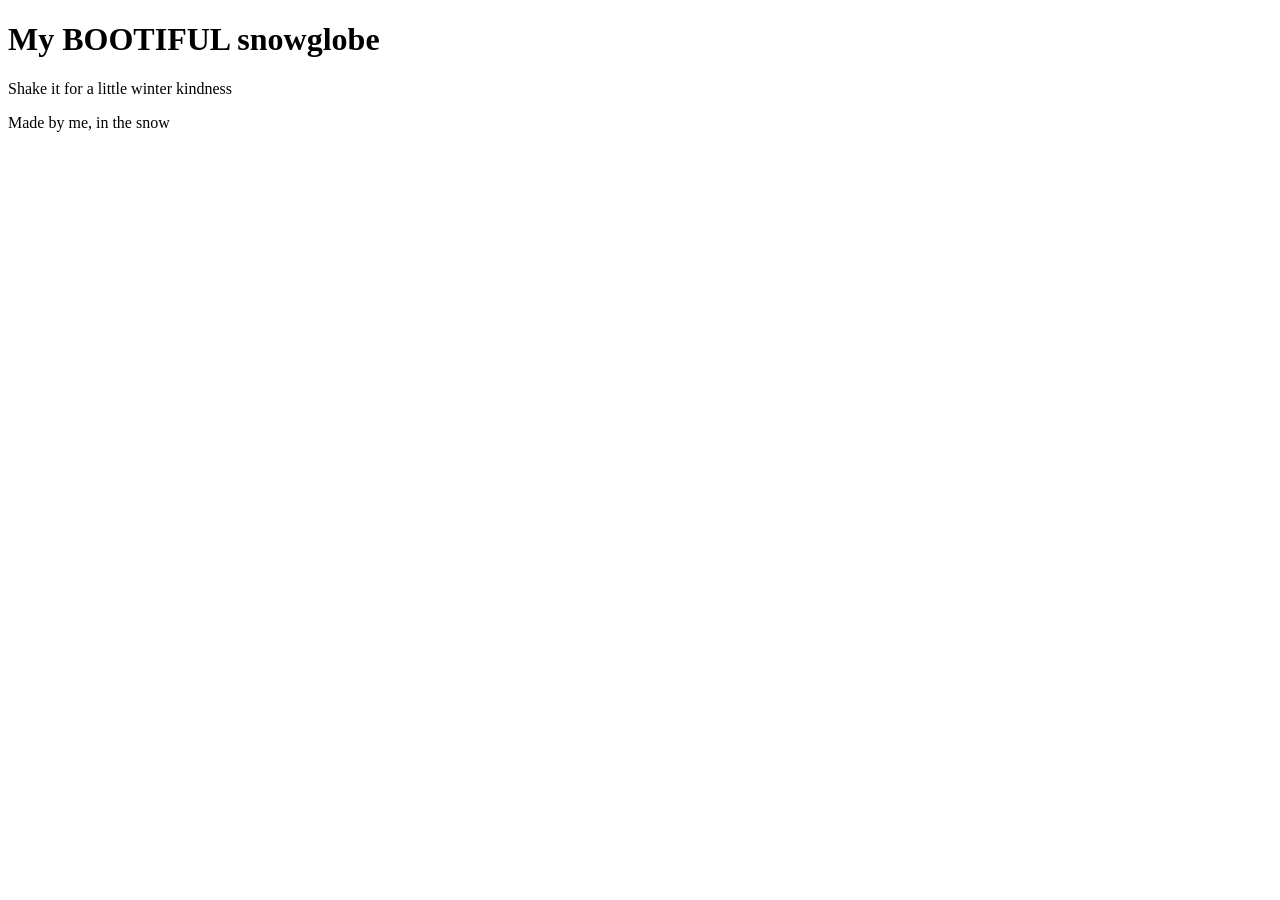
==== my-snowglobe/index.html @ 7acc8939 "New changes-Just started btw" ====
<!DOCTYPE html>
<html lang="en">
    <head>
        <meta charset="utf-8" />
        <title>THIS_IS_PEAK</title>
    </head>
    <body>
        <header class="hero">
        <h1>My BOOTIFUL snowglobe</h1>
        <p class="tagline">Shake it for a little winter kindness</p>
        </header>
        <main>
            <section class="globe-card">
            
            </section>
        </main>
        <footer>
            <p>Made by me, in the snow</p>
        </footer>

    </body>
</html>
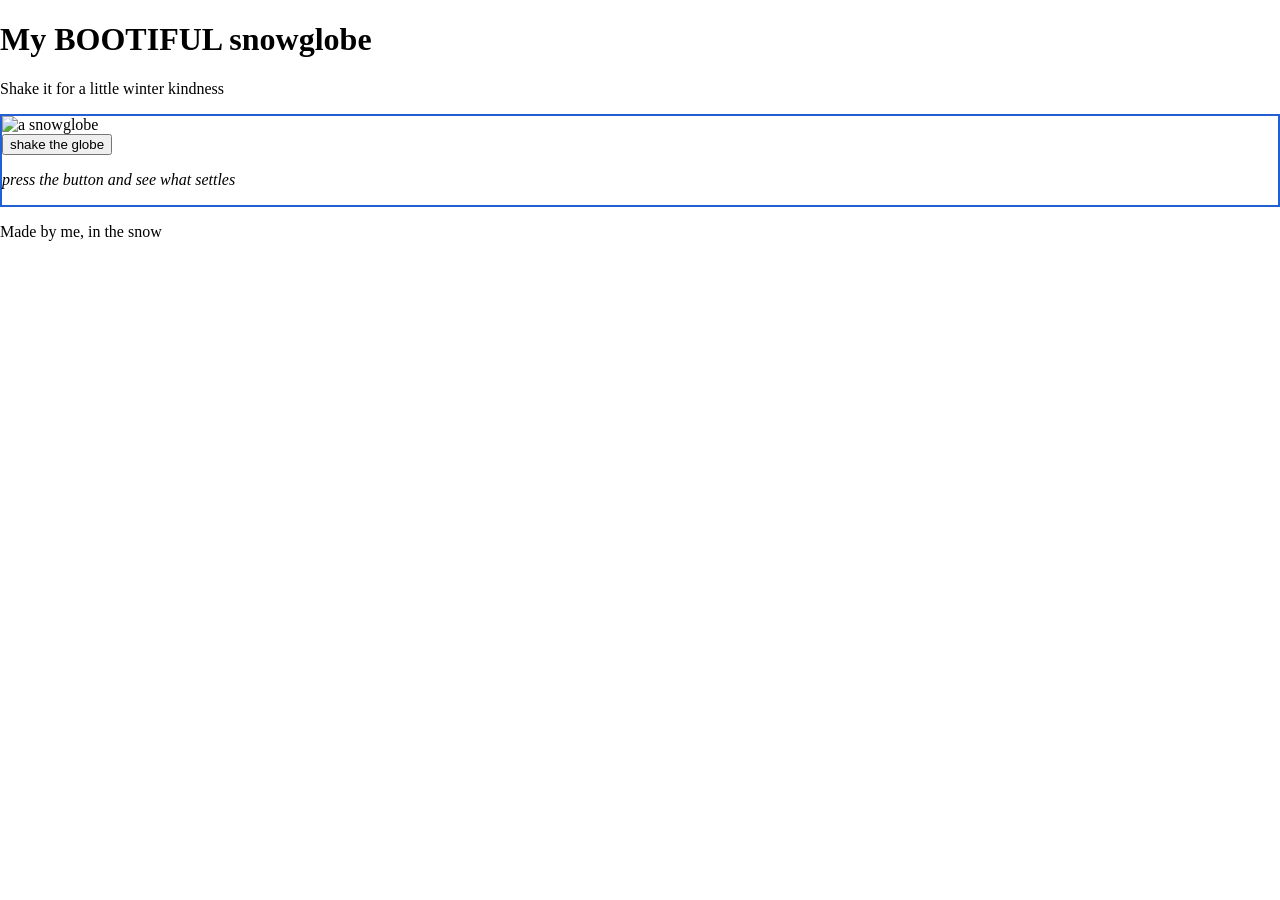
==== commit 68ca00c7: "Wow this actually is cooking" ====
--- a/my-snowglobe/index.html
+++ b/my-snowglobe/index.html
@@ -3,6 +3,7 @@
     <head>
         <meta charset="utf-8" />
         <title>THIS_IS_PEAK</title>
+        <link rel="stylesheet" href="style.css" />
     </head>
     <body>
         <header class="hero">
@@ -11,8 +12,12 @@
         </header>
         <main>
             <section class="globe-card">
-            
-            </section>
+            <div class="globe" id="globe">
+                <img class="scene" src="snowglobe.png" alt="a snowglobe" />
+            </div>
+            <button id="shake">shake the globe</button>
+            <p class="message" id="message">press the button and see what settles</p>
+        </section>
         </main>
         <footer>
             <p>Made by me, in the snow</p>
--- a/my-snowglobe/style.css
+++ b/my-snowglobe/style.css
@@ -0,0 +1,10 @@
+body {
+    margin: 0;
+}
+
+.globe-card {
+    border: 2px solid #235fd4;
+}
+#message {
+    font-style: italic;
+}
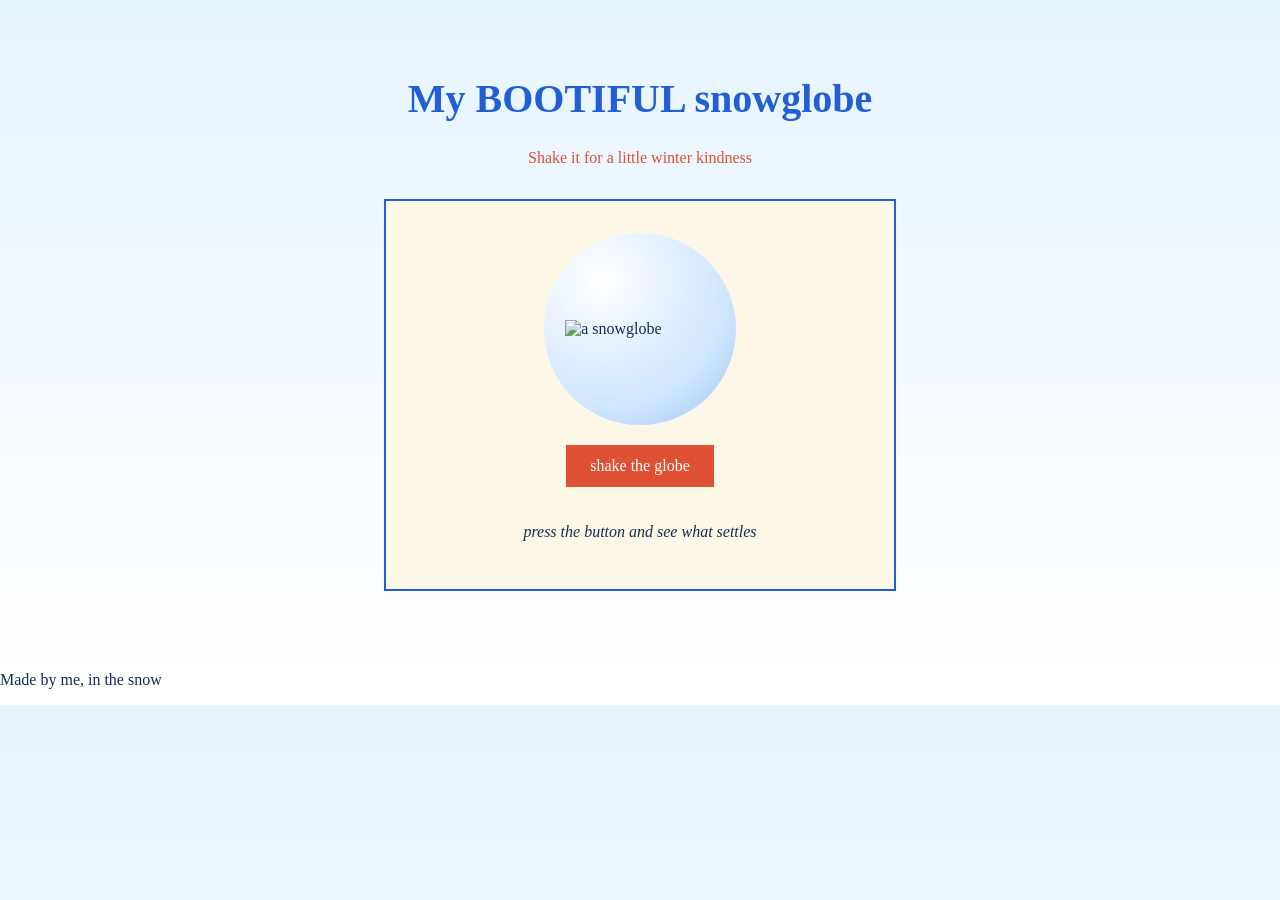
==== commit 4b7f4048: "I'm done. Finally!!!" ====
--- a/my-snowglobe/index.html
+++ b/my-snowglobe/index.html
@@ -22,6 +22,7 @@
         <footer>
             <p>Made by me, in the snow</p>
         </footer>
+        <script src="script.js"></script>
 
     </body>
 </html>
--- a/my-snowglobe/style.css
+++ b/my-snowglobe/style.css
@@ -1,10 +1,80 @@
 body {
     margin: 0;
+    color: #162d4f;
+    background: linear-gradient(#e6f4ff, #ffffff);
+    font-family: "Libre Caslon Text", Georgia, serif;
+}
+
+h1 {
+    color: #235fd4;
+    font-size: 2.5rem;
+}
+
+.tagline {
+    color: #df5034;
+}
+
+.hero {
+    padding: 3rem 1rem 1rem;
+    text-align: center;
+}
+
+main {
+    max-width: 32rem;
+    margin: 0 auto;
+    padding: 0 1rem 4rem;
 }
 
 .globe-card {
+    background: #fdf7e8;
     border: 2px solid #235fd4;
+    padding: 2rem;
+    display: flex;
+    flex-direction: column;
+    align-items: center;
+    gap: 1.25rem;
 }
+
 #message {
     font-style: italic;
+}
+
+.globe {
+    width: 12rem;
+    height: 12rem;
+    border-radius: 50%;
+    background: radial-gradient(circle at 30% 25%, #ffffff, #cfe6ff 65%, #9dc4ef);
+    display: flex;
+    align-items: center;
+    justify-content: center;
+}
+
+.scene {
+    width: 78%;
+}
+
+button {
+    font: inherit;
+    color: #ffffff;
+    background: #df5034;
+    border: none;
+    padding: 0.75rem 1.5rem;
+    cursor: pointer;
+    transition: background 150ms ease, transform 150ms ease;
+}
+
+button:hover {
+    background: #a43835;
+    transform: scale(1.05);
+}
+
+@keyframes shake {
+    0%, 100% { transform: translateX(0) rotate(0deg); }
+    20% { transform: translateX(-0.6rem) rotate(-4deg); }
+    40% { transform: translateX(0.6rem) rotate(4deg); }
+    60% { transform: translateX(-0.4rem) rotate(-2deg); }
+    80% { transform: translateX(0.4rem) rotate(2deg); }
+}
+.globe.shaking {
+    animation: shake 600ms ease;
 }
